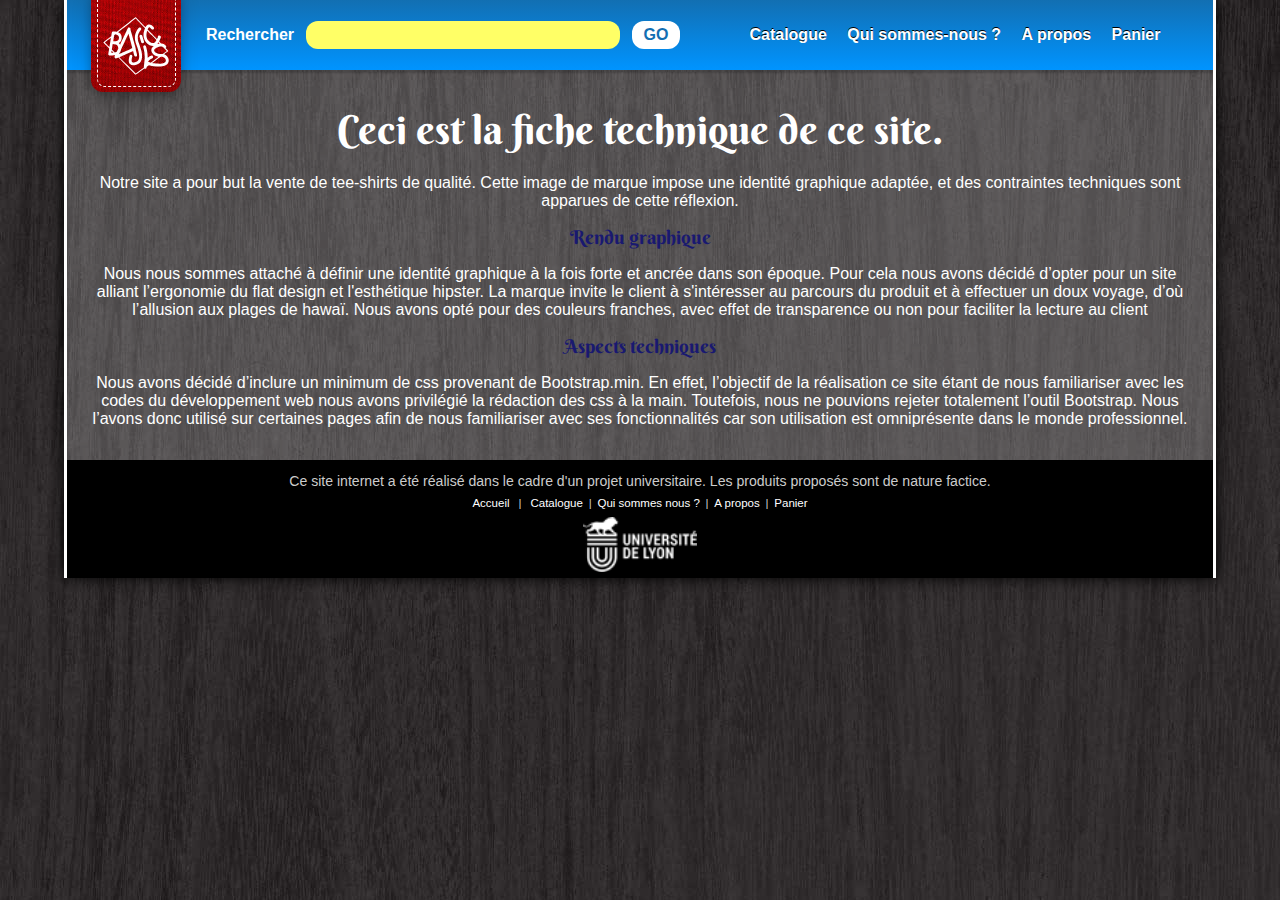
==== About.html @ ac11aeb5 "Add files via upload" ====
<!DOCTYPE html>
<html lang="fr">
  <head>
    <title>B4SICS</title>
      <meta charset="utf-8">
      <link rel="stylesheet" href="css/bootstrap.min.css">
      <link rel="stylesheet" href="css/stylesheet.css">
      <link rel="stylesheet" href="css/style.css">
<link href="https://fonts.googleapis.com/css?family=Berkshire+Swash" rel="stylesheet">  
      <link href="https://fonts.googleapis.com/css?family=Open+Sans" rel="stylesheet">

  </head>

<body>
  <header class="header">
    <div class="navbar">
      <div class="logo">
        <div class="etique">
          <a href="Index.html" ><img src="images/LOGO_BASICS.svg" alt="logo"></a>
        </div>
       </div>
         
         
      <div class="menu">
        <form class="search" action="Catalogue.html">
          <label>Rechercher</label>
          <input type="text"/>
          <input type="submit" value="GO"/>
        </form>
      </div>
      <div class="menu">
	      <a href="Catalogue.html" class="nav-link">Catalogue</a>
		    <a href="Contacts.html" class="nav-link">Qui sommes-nous ?</a>
		    <a href="About.html" class="nav-link">A propos</a>
        <a href="Panier.html" class="nav-link">Panier</a>
      </div>
    </div>
  </header>
<div class=main_bloc>
  <section>
    <titres-vintage><h1>Ceci est la fiche technique de ce site.</h1></titres-vintage>

    <p>
      Notre site a pour but la vente de tee-shirts de qualité.
      Cette image de marque impose une identité graphique adaptée, et des contraintes techniques sont apparues de cette réflexion.
    </p>

    <h2>Rendu graphique</h2>

    <p>
      Nous nous sommes attaché à définir une identité graphique à la fois forte et ancrée dans son époque. Pour cela nous avons décidé d’opter pour un site alliant l’ergonomie du flat design et l'esthétique hipster.

      La marque invite le client à s'intéresser au parcours du produit et à effectuer un doux voyage, d’où l’allusion aux plages de hawaï.
      Nous avons opté pour des couleurs franches, avec effet de transparence ou non pour faciliter la lecture au client
    </p>

    <h2>Aspects techniques</h2>

    <p>
      Nous avons décidé d’inclure un minimum de css provenant de Bootstrap.min. En effet, l’objectif de la réalisation ce site étant de nous familiariser avec les codes du développement web nous avons privilégié la rédaction des css à la main. Toutefois, nous ne pouvions rejeter totalement l’outil Bootstrap. Nous l’avons donc utilisé sur certaines pages afin de nous familiariser avec ses fonctionnalités car son utilisation est omniprésente dans le monde professionnel.
    </p>


  </section>
    </div>
  <footer>
    <div class="footer">
      <h5>Ce site internet a été réalisé dans le cadre d'un projet universitaire. Les produits proposés sont de nature factice.</h5>
      <h6><a href="index.html" class="nav-link">Accueil</a> | <a href="Catalogue.html" class="nav-link">Catalogue</a>|<a href="Contacts.html" class="nav-link">Qui sommes nous ?</a>|<a href="About.html" class="nav-link">A propos</a>|<a href="Panier.html" class="nav-link">Panier</a></h6>
      <a href="https://etu.univ-lyon1.fr/"><img src="images/COMUE.png" class="footer-img" alt="logo_univ_lyon_1"></a>
    </div>
  </footer>
</body>
 </html>
---- css/stylesheet.css ----
.range-filter {
    padding-top:10px;
    width:240px;
    margin:auto;
    margin-bottom:10px;
}
.range-controls {
    position:relative;
    height:80px;
    margin-bottom:15px;
    padding:0 30px;
    background:#34495e;
    border-radius:5px;
    overflow:hidden;
}
.scale {
    margin-top:39px;
    height:2px;
    background:#d7dcde;
}
.bar{
    height:2px;
    background:#00ca74;
}
.toggle {
    position:absolute;
    top:30px;
    left:30px;
    width:4px;
    height:4px;
    border:8px solid white;
    background:#ababab;
    cursor:pointer;
    border-radius:50%;
}
.min-toggle {
    left:70px;
}
.max-toggle {
    left:165px;
}
.price-controls input{
    width:55px;
    padding:8px 10px;
    margin-left:10px;
    border:none;
    background:#34495e;
    font-size:16px;
    font-family:"Tahoma", sans-serif;
    text-align:center;
    color:#283136;
    border-radius:5px;
    color:white;
}

.min-price {
    margin-right:14px;
}
---- css/style.css ----
body {
width: 90%;
min-width:800px;
  padding-top: 0;
  margin:auto;
  list-style: none;
  font-family:'Open+Sans', sans-serif;
  font-size: 1em;
  line-height: normal;
  color: white;
  text-align: center;
  background-color:lightgray;
  background-image:url(bois.jpg);
  height: 100%;
  z-index:1;
  box-shadow: 0px 0px 15px black;
  border-right:3px solid white;
  border-left:3px solid white;
  }

h1, h3, h4, h5, h6 {
  margin-top: 0.5em;
  margin-bottom: 0.5em;
  /*column-span: all;*/
  }

h2{
font-family: 'Berkshire Swash', cursive;
  font-style: bold;
  color:#191970;
  font-size: 1.2em;
  }

h5{
font-size:1.1em;
}
h6{
font-size:0.9em;
  }

img{
  width: 100%
}

p {
  margin:1em;
 /* text-align: start;*/
}

a {
  text-decoration: none;
  background-color: transparent;
  align-items:center;
  font-family: 'Open+Sans', sans-serif;
  color: white;
  font-size: 1em;
  font-style: bold;
  height: auto;
  width: auto;
text-align: center;
  }

label {
    margin-bottom: 0;
}

 @keyframes slidy {
      0% { left: 0%; }
      10% { left: -10%; }
      20% { left: -20%; }
      30% { left: -30%; }
      40% { left: -40%; }
      50% { left: -50%; }
      60% { left: -60%; }
      70% { left: -70%; }
      80% { left: -80%; }
      90% { left: -90%; }
      100% { left: -100%; }
      }

      div#slider 
      { overflow: hidden;
      background-image: url(hawa.jpeg);
      background-blend-mode: luminosity; 
      background-size: cover;
      background-position: center;}
      div#slider figure img 
      { width: 10%; float: left;height:auto;
      filter: drop-shadow(2px 2px 10px rgba(50,50,0));
      border-bottom: 3px solid #126FB2;
      border-top: 3px solid #126FB2;
      display:block;
      }
      div#slider figure {
      position: relative;
      width: 200%;
      margin: 0;
      left: 0;
      text-align: left;
      font-size: 0;
      animation: 10s slidy infinite;
    }

.moto
  {
font-family: 'Berkshire Swash', cursive;
  color:#126FB2;
  font-size: 3em;
  height: auto;
  width: auto;
  background-color: yellow;
border-top: 3px solid #126FB2;
text-align: center;
  }


/* Product Single */
.product-tab-wrapper .product-tabs {
  margin: 50px 0 30px;
  list-style: none;
  text-align: center;
  border-top: 1px solid #ededed;
  text-align: center;
  display: inherit;
}

.product-tab-wrapper .product-tabs li {
  display: inline-block;
}

.product-tab-wrapper .product-tabs li a {
  padding: 10px 20px;
  text-decoration: none;
  color: #444;
  display: inline-block;
  -webkit-transition: all 0.3s ease-in-out;
  -o-transition: all 0.3s ease-in-out;
  transition: all 0.3s ease-in-out;
  border-top: 1px solid transparent;
  font-weight: 600;
}

.product-tab-wrapper .product-tabs li a:hover, .product-tab-wrapper .product-tabs li a.active {
  color: #e43a90;
  border-color: #e43a90;
}


.shop_attributes {
  width: 100%;
}

.shop_attributes tbody {
  border: 1px solid #dcdcdc;
}

.shop_attributes tbody tr {
  height: 40px;
  border-bottom: 1px solid #dcdcdc;
}

.shop_attributes tbody tr th {
  width: 30%;
  border-right: 1px solid #dcdcdc;
  padding-left: 20px;
}

.shop_attributes tbody tr td {
  padding-left: 20px;
}

.shop_attributes tbody tr td p {
  margin-bottom: 0;
}

.related-product {
  padding-top: 30px;
  margin-top: 30px;
  border-top: 1px solid #dcdcdc;
}


.related-product .product-title {
  font-size: 24px;
  font-weight: 600;
  margin-bottom: 30px;
  color: #363636;
}

/*GARDER*/
.product-cart {
  margin: 40px 0 60px;
}

.product-cart .quantity {
  position: relative;
  background: #FFF;
  -webkit-box-shadow: 0 2px 20px rgba(0, 0, 0, 0.09);
          box-shadow: 0 2px 20px rgba(0, 0, 0, 0.09);
  width: 90px;
  height: 50px;
  border: none;
  border-radius: 5px;
  float: left;
  padding: 11px 12px;
  margin-right: 10px;
}



.product-cart .quantity input {
  width: 51%;
  margin: 0 auto;
  border: none;
  padding: 0;
  text-align: center;
  font-size: 16px;
}

.product-cart .tim-cart-btn {
  background: #e43a90;
  padding: 10px 17px;
  color: #FFF;
  border-radius: 4px;
  -webkit-transition: all 0.3s ease-in-out;
  -o-transition: all 0.3s ease-in-out;
  transition: all 0.3s ease-in-out;
  font-size: 18px;
  font-weight: 500;
  border: 0;
  font-family: "Changa", sans-serif;
  cursor: pointer;
}

.product-cart .tim-cart-btn i {
  margin-right: 5px;
}

.product-cart .tim-cart-btn:hover {
  background: #333;
  color: #FFF;
}

.price{
  font-weight: bolder;
}

/* Color Checkbox */

.color-division{
  background-color: rgba(255,255,255,0.5);
  border-radius: 1em;
  padding-top: 10px;
  padding-left: 5px;
}

.color-checkboxes {
  display: -webkit-box;
  display: -ms-flexbox;
  display: flex;
  -webkit-box-orient: horizontal;
  -webkit-box-direction: normal;
  -ms-flex-direction: row;
  flex-direction: row;
  -ms-flex-wrap: wrap;
  flex-wrap: wrap;
  margin-bottom: 30px;
  margin-top: 10px;
}

.color-checkboxes h4 {
  margin-right: 10px;
  font-size: 18px;
  font-weight: 600;
}

.color-checkboxes .col-Blue-label {
  background: #2196f3;
}

.color-checkboxes .col-Green-label {
  background: #8bc34a;
}

.color-checkboxes .col-Yellow-label {
  background: #fdd835;
}

.color-checkboxes .col-Orange-label {
  background: #ff9800;
}

.color-checkboxes .col-Red-label {
  background: #f44336;
}

.color-checkboxes .col-Black-label {
  background: #222222;
}

.color-checkbox {
  width: 20px;
  height: 20px;
  -webkit-box-sizing: border-box;
  box-sizing: border-box;
  margin-right: 7px;
  position: relative;
  border-radius: 16px;
  -webkit-transition: -webkit-transform 0.1s linear;
  transition: -webkit-transform 0.1s linear;
  -o-transition: transform 0.1s linear;
  transition: transform 0.1s linear;
  transition: transform 0.1s linear, -webkit-transform 0.1s linear;
  cursor: pointer;
}

.color-checkbox.bordered {
  -webkit-box-shadow: 0 0 0 2px #f0f0f0 inset;
  box-shadow: 0 0 0 2px #f0f0f0 inset;
}

.color-checkbox.bordered:after {
  border-color: black;
}

.color-checkbox:after {
  content: '';
  display: block;
  width: 6px;
  height: 10px;
  position: absolute;
  top: 3px;
  left: 7px;
  border: 2px solid white;
  border-width: 0 2px 2px 0;
  -webkit-transform: rotate(45deg);
  -ms-transform: rotate(45deg);
  transform: rotate(45deg);
  opacity: 0;
  -webkit-transition: opacity 0.1s;
  -o-transition: opacity 0.1s;
  transition: opacity 0.1s;
  text-align: center;
}

.img_pdt{
  width: 100%;
}

.color-checkbox:hover,
.color-checkbox__input:focus + .color-checkbox {
  -webkit-transform: scale(1.2);
  -ms-transform: scale(1.2);
      transform: scale(1.2);
}

.color-checkbox__input:checked + .color-checkbox:after {
  opacity: 1;
}

.color-checkbox__input {
  visibility: hidden;
  width: 0;
  pointer-events: none;
  position: absolute;
}
/*  */


/* Product Size */

.options__item {
  display: -moz-flex;
  display: -ms-flex;
  display: -o-flex;
  display: -webkit-box;
  display: -ms-flexbox;
  display: flex;
  margin-top: 10px;
  -webkit-box-align: center;
      -ms-flex-align: center;
          align-items: center;
}

.options__item h4 {
  font-size: 18px;
  font-weight: 600;
  margin-right: 10px;
  margin-bottom: 0;
}

.options__item span {
  display: inline-block;
  height: 30px;
  width: 30px;
  border: 1px solid #363636;
  color: #363636;
  border-radius: 3px;
  text-align: center;
  left: 30px;
  margin-right: 5px;
  cursor: pointer;
  font-weight: 700;
  -webkit-transition: all 0.3s ease-in-out;
  -o-transition: all 0.3s ease-in-out;
  transition: all 0.3s ease-in-out;
}

.options__item span:hover, .options__item span.active {
  background: #e43a90;
  color: #fff;
  border-color: #e43a90;
}



.logo
{
  background-image: url("fond_logo.jpg");
  background-repeat: no-repeat;
  box-shadow: 0 4px 8px 0 rgba(0, 0, 0, 0.2), 0 6px 20px 0 rgba(0, 0, 0, 0.19);
  background-color: red;
  background-size: cover;
  width:8%;
  height:8%;
  padding: 0.25%;
  margin : -1em 0 -2em 1em;
  z-index: 10;
  /*margin : -0.25em 0 -1em 0em;*/
  border: thin white;
  border-radius:  0 0 12px 12px;
}

.navbar{
  font-family: 'Open+Sans', sans-serif;
  height:8%;
  background-color: #126FB2;
  padding:0.5em;
  display:flex;
  flex-direction: row;
  align-items:center;
  font-weight: bold;
  justify-content: space-between;
  background-image: linear-gradient(rgba(18,111,178,1), rgba(0,148,255,1));
    min-width: 600px;
}

#msg-box{
    align-self: flex-start;
}

.panier{
  display:flex;
  flex-direction: row;
  align-items: center;
  justify-content: space-around;
  list-style: none;
}

.img-cart{
  width: 100%;
}

.footer-img{
  width: 10%;
}

.cart_submit{
  padding: 10px;
  font-size: 20px;
  color: #ddd;
  background-color: #0094FF;
  border-radius: 15px;
}

input, select{
  padding: 1px;
  font-size: 1em;
  color: black;
  background-color: rgba(255,255,255,0.5);
  border-radius: 15px;
}

.footer{
  text-align: center;
  font-size: 0.8em;
  min-width:700px;
  min-height:10%;
  background-color: black;
  padding: 0.5em 0 0.5em 0;
  color: #CCC;
  bottom: 0;
  /*position: fixed;*/}

  .engagements
   {
font-family: 'Berkshire Swash', cursive;
  color:#0094FF;
  font-size: 2em;
  height: auto;
  width: auto;
  text-align: center;

}

  .nav-link
  {
  text-decoration:none;
  min-width: 12%;
  padding:0.5em;
  color:white;
  text-shadow: 0px -1px 0px black;
  }

.nav-link:hover,.nav-link:focus {
 text-decoration: none;
 color:yellow;
 align-items: center;
 min-width: 12%;
 text-shadow: 1px 1px 1px black;
 z-index:9;
}
.menu{
  vertical-align: middle;
  /*width:45%;*/
  min-width: 500px;
  }

    
.argument_3_colonnes {
  height:auto;
  background-color:#0094FF;
  column-count: 3;
  column-gap: 30px;
  column-rule:1px solid #ddd;
  padding: 1em;
  
}
.etique {
  margin: 0px 3px 3px 3px;
  padding: 15px 3px 3px 3px;
  border: thin dashed #FFF;
  border-radius:  0 0 8px 8px;
  vertical-align:bottom;
}

form.search {
  display: flex;
  align-items: center;
  border-radius: 1em;
  padding: 0.8em;
  height: auto;
    
  }

form.search input[type="text"]{
  border:none;
  flex-grow: 1;
  border-radius: 12px;
  margin:0 12px 0 12px;
  padding: 5px 12px 5px 12px;
  background-color:rgba(255, 255, 102,1); }

form.search input[type=submit]
{
  background-color: white;
  border: none;
  color: #126FB2;
  border-radius: 12px;
  text-decoration: none;
  padding: 5px 12px 5px 12px;
  cursor: pointer;
  font-size: 1em;
  font-weight: bold;
}
form.search submit[type="text"]{
  flex-grow: 1;
}

 .header
 {
  vertical-align: middle;
 }

blockquote{
  background-color: rgba(250,250,250,0.2);
  color:#191970;
  /*-webkit-font-smoothing: antialiased;
-moz-osx-font-smoothing: grayscale;*/
  margin:5px 5px 5px 5px;
  padding: 5px 5px 5px 5px;
  /*text-shadow: -1px 0 blue, 0 1px blue, 1px 0 black, 0 -1px black;*/
letter-spacing: 1px;
font-size: 1.2em;
  font-weight: bolder;
  box-shadow: 0px 0px 5px #126FB2;
/*  transform: rotate(-12deg);*/
}


form.contact [type="text"]{
  flex-grow: 1;

}
  form.formulaire {
  display: flex;
  align-items: center;
  border-radius: 1em;
  padding: 0.8em;
  height: auto;
  font-weight: bold;

}
  form.formulaire input[type="text"]{
  font-weight: bold;
  border:none;
  flex-grow: 1;
  border-radius: 12px;
  margin:0 12px 0 12px;
  padding: 5px 12px 5px 12px;
  background-color:rgba(255, 255, 102,1);
}
form.formulaire input[type="message"]{
  font-weight: bold;
  border:none;
  flex-grow: 1;
  border-radius: 12px;
  margin:0 12px 0 12px;
  padding: 5px 12px 5px 12px;
    height:8em;
  background-color:rgba(255, 255, 102,1);
}

form.formulaire input[type="submit"]
{
  background-color: white;
  border: none;
  color: #126FB2;
  border-radius: 8px;
  text-decoration: none;
  padding: 5px 12px 5px 12px;
  cursor: pointer;
  font-size: 1em;
  font-weight: bold;
  flex-grow: 0.3;
  float: right;
    
}
.form.formulaire input[type="label"]
{
  background-color: white;
  border: none;
  color: #126FB2;
  border-radius: 8px;
  text-decoration: none;
  padding: 5px 12px 5px 12px;
  cursor: pointer;
  font-size: 1em;
  font-weight: bold;
  flex-grow: 0.3;
  float: right;
}
.related-product{
  display: inline-block;
}

.formulaire_de_contact
{
  vertical-align: middle;
  padding: 5px 5px 5px 5px; 
  margin: auto;
  background-color: rgba(255,255,255,0.2);
  height:50%;
  column-rule:1px solid #ddd;
  width: 50%;
}
  .aboutus
{border:0.5em solid white;
    height:18em;
    width:20em;
    margin: auto;
  background-size:cover;
background-color:white;
  margin:auto;
  box-shadow: 5px 5px 5px black;
 transform: rotate(-5deg);
vertical-align: bottom;
  
}
  .contact
{
  width:100%;
  display: inline-flex;
  background-color: #126FB2;
}

titres-vintage
{text-align: center;
font-family: 'Berkshire Swash', cursive;
}


.main_bloc
{
  height:auto;
  background-color:rgba(255,255,255,0.2);
  padding: 1em 0;
  box-shadow: 0px 3px 2px rgba(10,10,10,0.2) inset;

}

ul.products li.product{
  width: 29%;
  float: left;
  list-style: none;
}

.product {
    margin: 1em;
    padding: 1em;
    border-radius: 1em;
    background-color:rgba(0,255,255,0.6);
    background-blend-mode: lighten;
    }
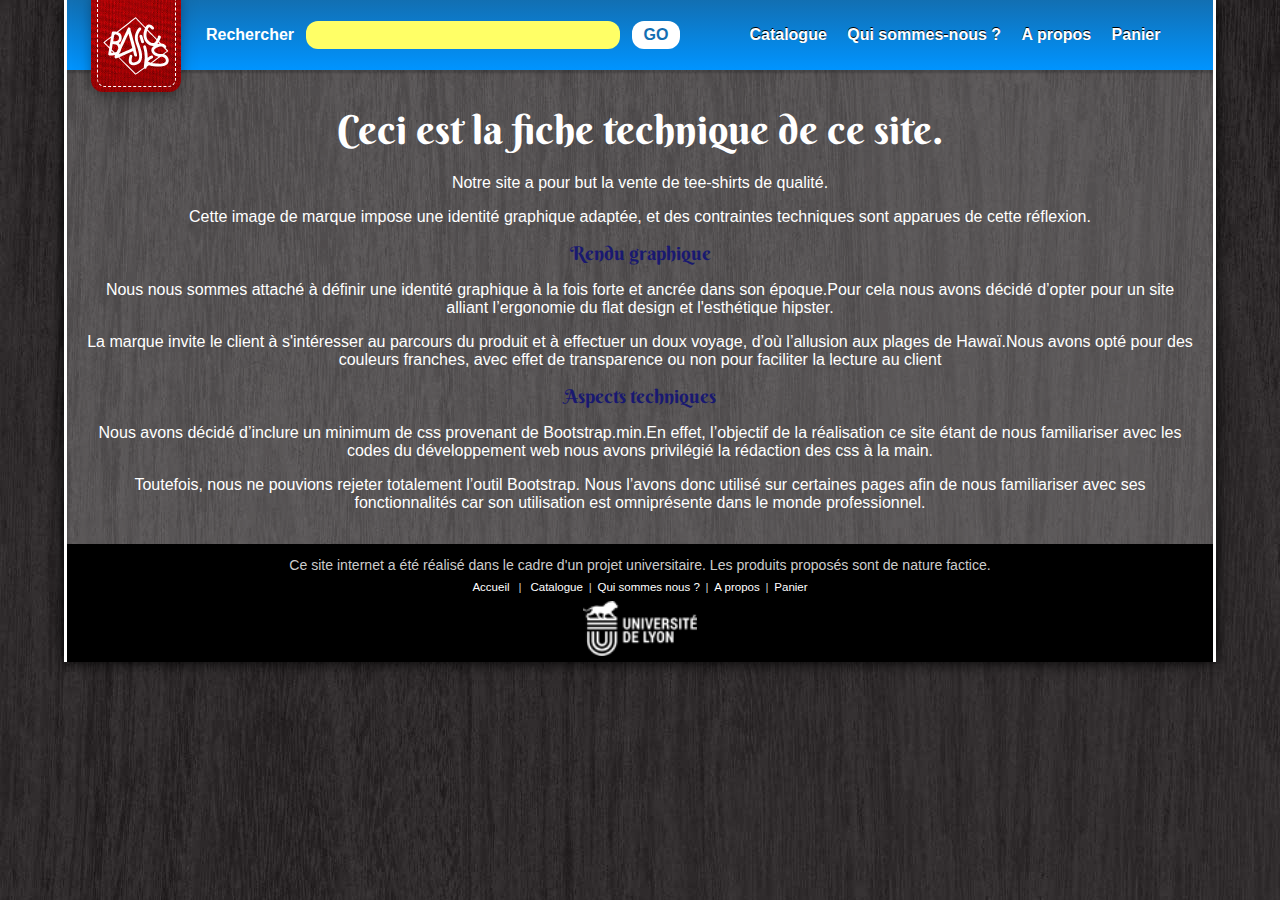
==== commit ed17ced0: "Add files via upload" ====
--- a/About.html
+++ b/About.html
@@ -16,7 +16,7 @@
     <div class="navbar">
       <div class="logo">
         <div class="etique">
-          <a href="Index.html" ><img src="images/LOGO_BASICS.svg" alt="logo"></a>
+          <a href="index.html" ><img src="images/LOGO_BASICS.svg" alt="logo"></a>
         </div>
        </div>
          
@@ -41,24 +41,23 @@
     <titres-vintage><h1>Ceci est la fiche technique de ce site.</h1></titres-vintage>
 
     <p>
-      Notre site a pour but la vente de tee-shirts de qualité.
-      Cette image de marque impose une identité graphique adaptée, et des contraintes techniques sont apparues de cette réflexion.
+      Notre site a pour but la vente de tee-shirts de qualité.</p>
+    <p>Cette image de marque impose une identité graphique adaptée, et des contraintes techniques sont apparues de cette réflexion.
     </p>
 
     <h2>Rendu graphique</h2>
 
     <p>
-      Nous nous sommes attaché à définir une identité graphique à la fois forte et ancrée dans son époque. Pour cela nous avons décidé d’opter pour un site alliant l’ergonomie du flat design et l'esthétique hipster.
+      Nous nous sommes attaché à définir une identité graphique à la fois forte et ancrée dans son époque.Pour cela nous avons décidé d’opter pour un site alliant l’ergonomie du flat design et l'esthétique hipster.</p>
 
-      La marque invite le client à s'intéresser au parcours du produit et à effectuer un doux voyage, d’où l’allusion aux plages de hawaï.
-      Nous avons opté pour des couleurs franches, avec effet de transparence ou non pour faciliter la lecture au client
-    </p>
+      <p> La marque invite le client à s'intéresser au parcours du produit et à effectuer un doux voyage, d’où l’allusion aux plages de Hawaï.Nous avons opté pour des couleurs franches, avec effet de transparence ou non pour faciliter la lecture au client
+      </p>
 
     <h2>Aspects techniques</h2>
 
     <p>
-      Nous avons décidé d’inclure un minimum de css provenant de Bootstrap.min. En effet, l’objectif de la réalisation ce site étant de nous familiariser avec les codes du développement web nous avons privilégié la rédaction des css à la main. Toutefois, nous ne pouvions rejeter totalement l’outil Bootstrap. Nous l’avons donc utilisé sur certaines pages afin de nous familiariser avec ses fonctionnalités car son utilisation est omniprésente dans le monde professionnel.
-    </p>
+      Nous avons décidé d’inclure un minimum de css provenant de Bootstrap.min.En effet, l’objectif de la réalisation ce site étant de nous familiariser avec les codes du développement web nous avons privilégié la rédaction des css à la main.</p>
+      <p> Toutefois, nous ne pouvions rejeter totalement l’outil Bootstrap. Nous l’avons donc utilisé sur certaines pages afin de nous familiariser avec ses fonctionnalités car son utilisation est omniprésente dans le monde professionnel.</p>
 
 
   </section>
